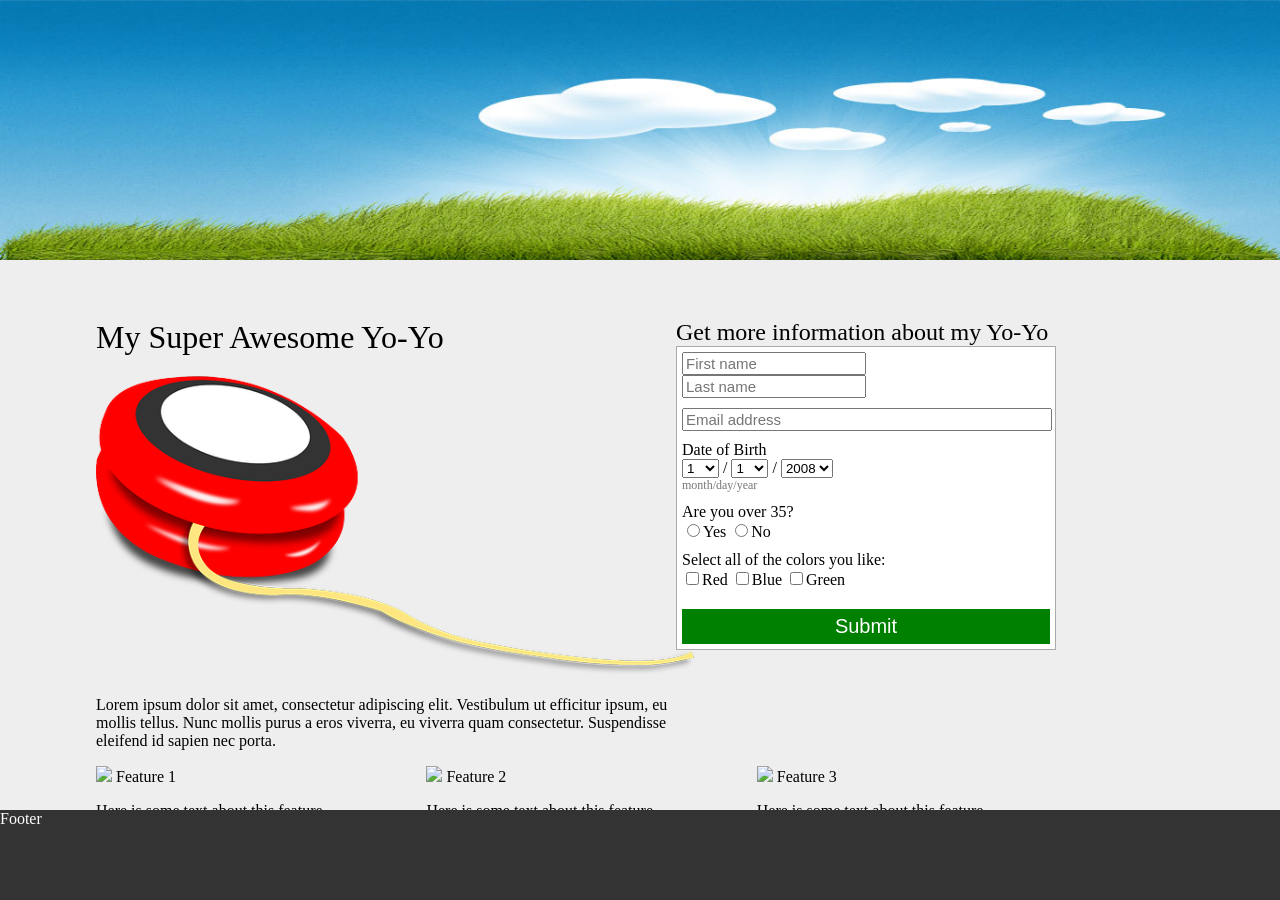
==== projects/3/example/index.html @ dc91da61 "project 3 - simple landing page example created" ====
<!DOCTYPE html>
<html>
<head>
	<title>Project 3: Landing Page: My Awesome Yo-Yo</title>
	<meta name="viewport" content="width=device-width, initial-scale=1">
	<link rel="stylesheet" type="text/css" href="assets/css/style.css">
</head>
<body>

	<header>
		
		<img src="assets/images/header_1.png">

	</header>


	<div class="container">
	<content>
		
		<!-- Main content body / cta form Begins -->
		<div class="row">
			

			<div class="column" style="width:580px">
				<!-- Heading -->
				<h1>My Super Awesome Yo-Yo</h1>
				<!-- Image -->
				<img class="yoyoImg" src="assets/images/yoyo.png">

				<!-- Paragraph -->
				<p>Lorem ipsum dolor sit amet, consectetur adipiscing elit. Vestibulum ut efficitur ipsum, eu mollis tellus. Nunc mollis purus a eros viverra, eu viverra quam consectetur. Suspendisse eleifend id sapien nec porta.</p>
			</div>

			<div class="column" style="width:380px">
				<!-- Sub-Heading -->
				<h2>Get more information about my Yo-Yo</h2>
				<!-- CTA FORM -->
				<form id="cta">
					<input class="tf name no-margin" type="text" name="firstname" placeholder="First name">
					<input class="tf name no-margin" type="text" name="lastname" placeholder="Last name">
					<input class="tf" type="email" name="emailaddress" placeholder="Email address">
					
					<label>Date of Birth</label>
					<select name="month">
						<option value="1">1</option>
						<option value="2">2</option>
						<option value="3">3</option>
						<option value="4">4</option>
						<option value="5">5</option>
						<option value="6">6</option>
						<option value="7">7</option>
						<option value="8">8</option>
						<option value="9">9</option>
						<option value="10">10</option>
						<option value="11">11</option>
						<option value="12">12</option>
					</select> / 
					<select name="day"></select> /
					<select name="year"></select>
					<format>month/day/year</format>

					<!-- <input type="date"> -->

					<label>Are you over 35?</label>
					<input type="radio" name="over21" value="yes">Yes
					<input type="radio" name="over21" value="no">No

					<br>

					<label>Select all of the colors you like:</label>
					<input type="checkbox" name="favColors" value="red">Red
					<input type="checkbox" name="favColors" value="blue">Blue
					<input type="checkbox" name="favColors" value="green">Green

					<br>

					<input class="submitBtn" type="submit" value="Submit">
				</form>
			</div>

		</div>
		<!-- Main content body / cta form Ends -->

		<!-- Features Row Begins -->
		<div class="row">
			
			<ul>
				<li>
					<img src="http://placehold.it/50x50">
					Feature 1
					<p>Here is some text about this feature</p>
				</li>
				<li>
					<img src="http://placehold.it/50x50">
					Feature 2
					<p>Here is some text about this feature</p>
				</li>
				<li>
					<img src="http://placehold.it/50x50">
					Feature 3
					<p>Here is some text about this feature</p>
				</li>
			</ul>

		</div>
		<!-- Features Row Ends -->

	</content>
	</div>

	<footer>
		Footer
	</footer>


	<script src="https://code.jquery.com/jquery-1.11.3.min.js"></script>

	<script type="text/javascript">
	$(function(){

		var minYear = new Date().getFullYear() - 18,
		    day = $('select[name="day"]'),
		    year = $('select[name="year"]');

		for(var i = 1; i <= 31; i++){
			day.append( $("<option></option>").attr("value", i).text(i) );
		};

		for( ; minYear >= 1920; minYear--){
			year.append( $("<option></option>").attr("value", minYear).text(minYear) );
		};

	});
	</script>
</body>
</html>
---- projects/3/example/assets/css/style.css ----
body {
	padding: 0;
	margin: 0 auto;
	background: #eee;
}

/* Container Begins */
.container {
	width: 85%;
	min-width: 960px;
	margin: 50px auto;
	padding: 5px;
}

h1, h2 {
	margin: 0;
	padding: 0;
	font-weight: 100;
}
/* Container Ends */

/* Header Begins */
header {
	width:100%;
}

header img {
	width: 100%;
	max-height: 260px;
}
/* Header Ends */



/* Content Begins */
content {
}

content .yoyoImg {
	width: 600px;
	margin-top: 20px;
}

content format {
	display: block;
	font-size: 12px;
	color: #777;
}

content #cta {
	padding: 5px;
	border: 1px solid #aaa;
	background: white;
}

content #cta input {
	font-size: 15px;
}

content #cta input.tf, content #cta label {
	display: block;
	margin-top: 10px;
	width: 362px;
}

content #cta input.tf.name {
	display: inline-block;
	width: 176px;
}

content #cta input.tf.name.no-margin {
	margin: 0;
}

content #cta .submitBtn {
	font-size: 20px;
	width: 368px;
	margin-top: 20px;
	padding: 6px 0;
	background: green;
	color: white;
	cursor: pointer;
	outline: none;
	border:none;
}
/* Content Ends */


/* Footer Begins */
footer {
	background: #333;
	height: 90px;
	width: 100%;
	position: fixed;
	bottom: 0;
	color: white;
}
/* Footer Ends */



/* Global Begins */
.row {
	display: block;
	clear: both;
}

.row ul {
	padding: 0;
	margin: 0;
}

.row ul li {
	list-style-type: none;
	display: inline-block;
	width: 30%;
}


.column {
	float: left;
	vertical-align: top;
}
/* Global Ends */
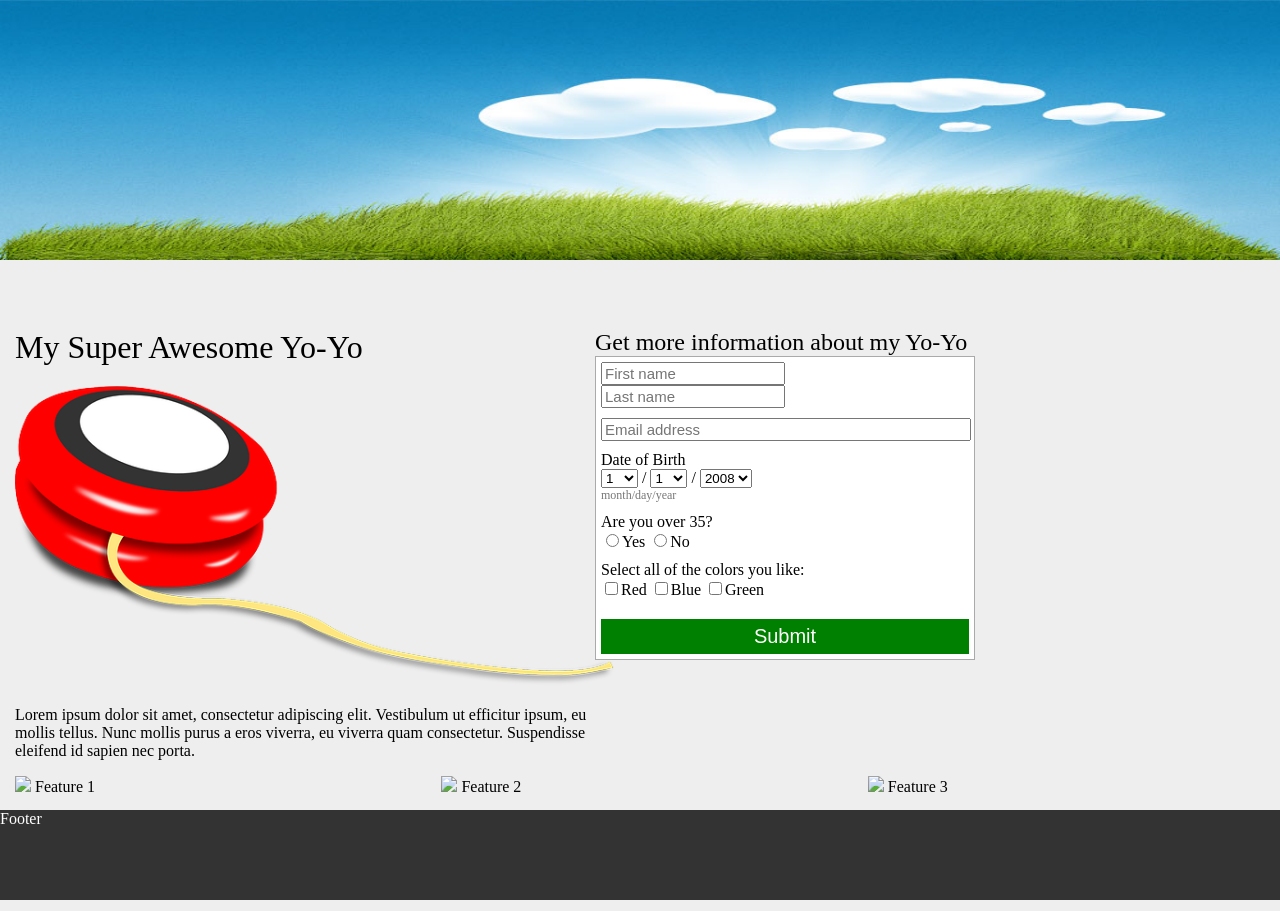
==== commit 29e4e1ee: "Page layout with bootstrap" ====
--- a/projects/3/example/index.html
+++ b/projects/3/example/index.html
@@ -41,6 +41,7 @@
 					<input class="tf" type="email" name="emailaddress" placeholder="Email address">
 					
 					<label>Date of Birth</label>
+					
 					<select name="month">
 						<option value="1">1</option>
 						<option value="2">2</option>
--- a/projects/3/example/assets/css/style.css
+++ b/projects/3/example/assets/css/style.css
@@ -5,12 +5,24 @@
 }
 
 /* Container Begins */
-.container {
-	width: 85%;
-	min-width: 960px;
-	margin: 50px auto;
-	padding: 5px;
+@media screen and (min-width: 860px) and (max-width: 1120px) {
+	.container {
+		width: 85%;
+		min-width: 960px;
+		margin: 50px auto;
+		padding: 5px;
+	}
 }
+
+@media screen and (min-width: 1120px) {
+	.container {
+		width: 85%;
+		min-width: 1320px;
+		margin: 50px auto;
+		padding: 15px;
+	}
+}
+
 
 h1, h2 {
 	margin: 0;
@@ -103,6 +115,7 @@
 .row {
 	display: block;
 	clear: both;
+	padding: 0;
 }
 
 .row ul {
@@ -113,7 +126,7 @@
 .row ul li {
 	list-style-type: none;
 	display: inline-block;
-	width: 30%;
+	width: 32%;
 }
 
 
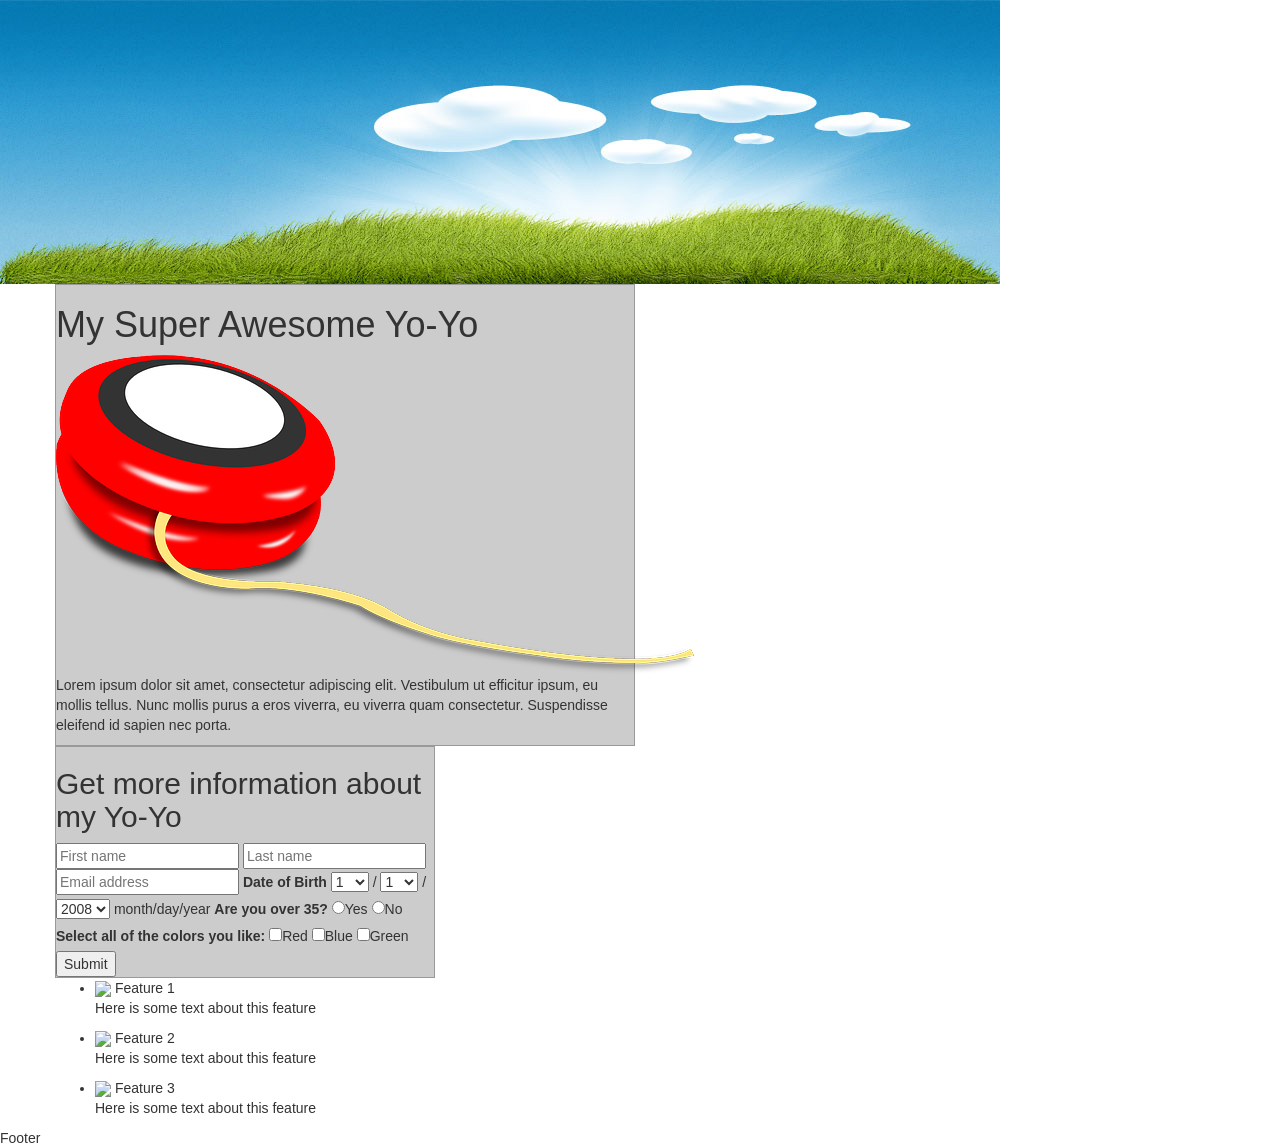
==== commit b24e8017: "Bootstrap work on landing page" ====
--- a/projects/3/example/index.html
+++ b/projects/3/example/index.html
@@ -3,7 +3,9 @@
 <head>
 	<title>Project 3: Landing Page: My Awesome Yo-Yo</title>
 	<meta name="viewport" content="width=device-width, initial-scale=1">
-	<link rel="stylesheet" type="text/css" href="assets/css/style.css">
+	<link rel="stylesheet" type="text/css" href="assets/css/style_bootstrap.css">
+	<link rel="stylesheet" type="text/css" href="https://maxcdn.bootstrapcdn.com/bootstrap/3.3.5/css/bootstrap.min.css">
+</head>
 </head>
 <body>
 
@@ -41,7 +43,6 @@
 					<input class="tf" type="email" name="emailaddress" placeholder="Email address">
 					
 					<label>Date of Birth</label>
-					
 					<select name="month">
 						<option value="1">1</option>
 						<option value="2">2</option>
